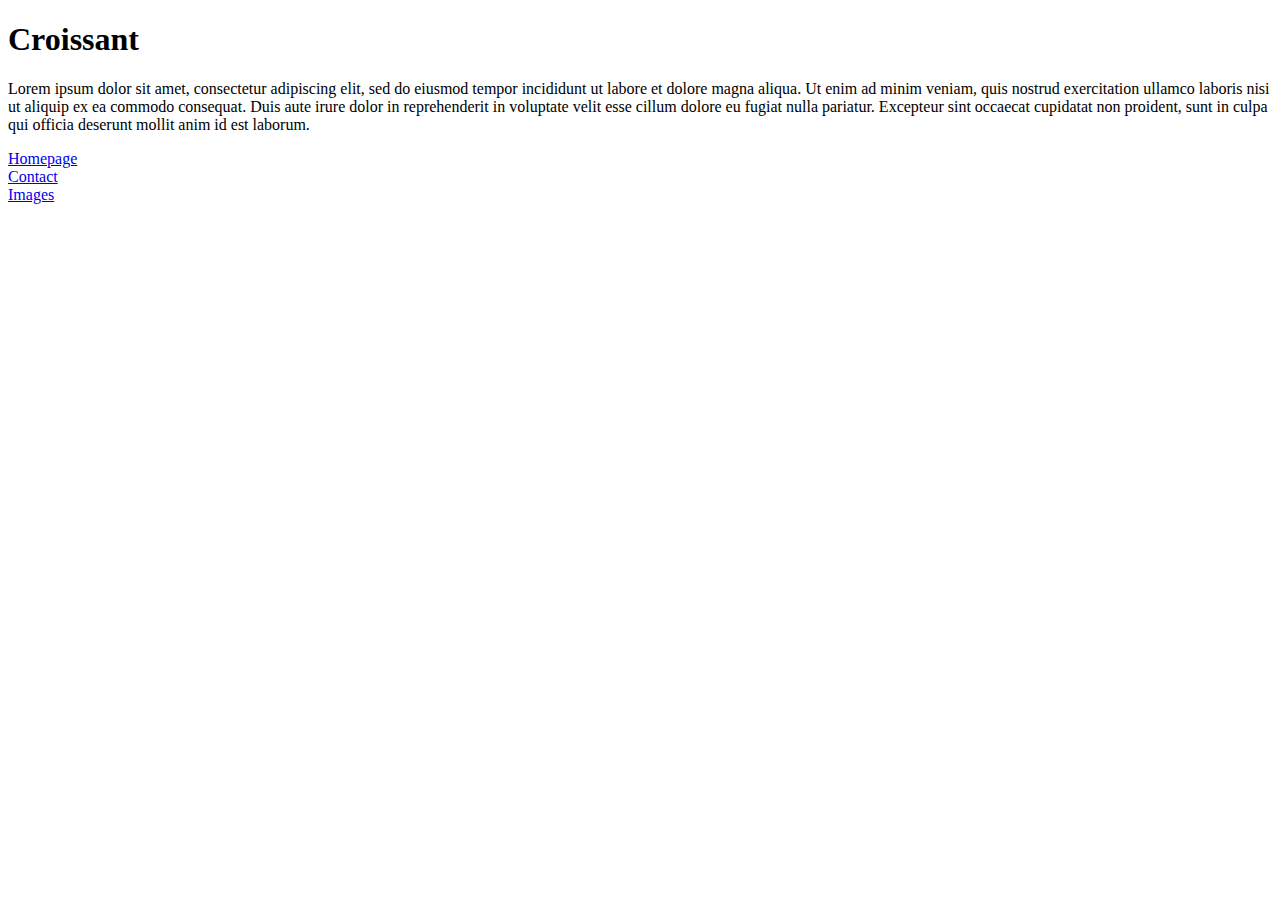
==== index.html @ a5eca82f "Added my html for Homeoage, Contact and Photo" ====
<!DOCTYPE html>
<html lang="en">
<head>
    <meta charset="UTF-8">
    <meta http-equiv="X-UA-Compatible" content="IE=edge">
    <meta name="viewport" content="width=device-width, initial-scale=1.0">
    <title>Document</title>
</head>
<body>
    <h1>Croissant</h1>
    <p>Lorem ipsum dolor sit amet, consectetur adipiscing elit, sed do eiusmod tempor incididunt ut labore et dolore magna aliqua. Ut enim ad minim veniam, quis nostrud exercitation ullamco laboris nisi ut aliquip ex ea commodo consequat. Duis aute irure dolor in reprehenderit in voluptate velit esse cillum dolore eu fugiat nulla pariatur. Excepteur sint occaecat cupidatat non proident, sunt in culpa qui officia deserunt mollit anim id est laborum.</p>
    <a href="/index.html">Homepage</a>
    <br>
    <a href="/contact.html">Contact</a>
    <br>
    <a href="/photo.html">Images</a>

</body>
</html>
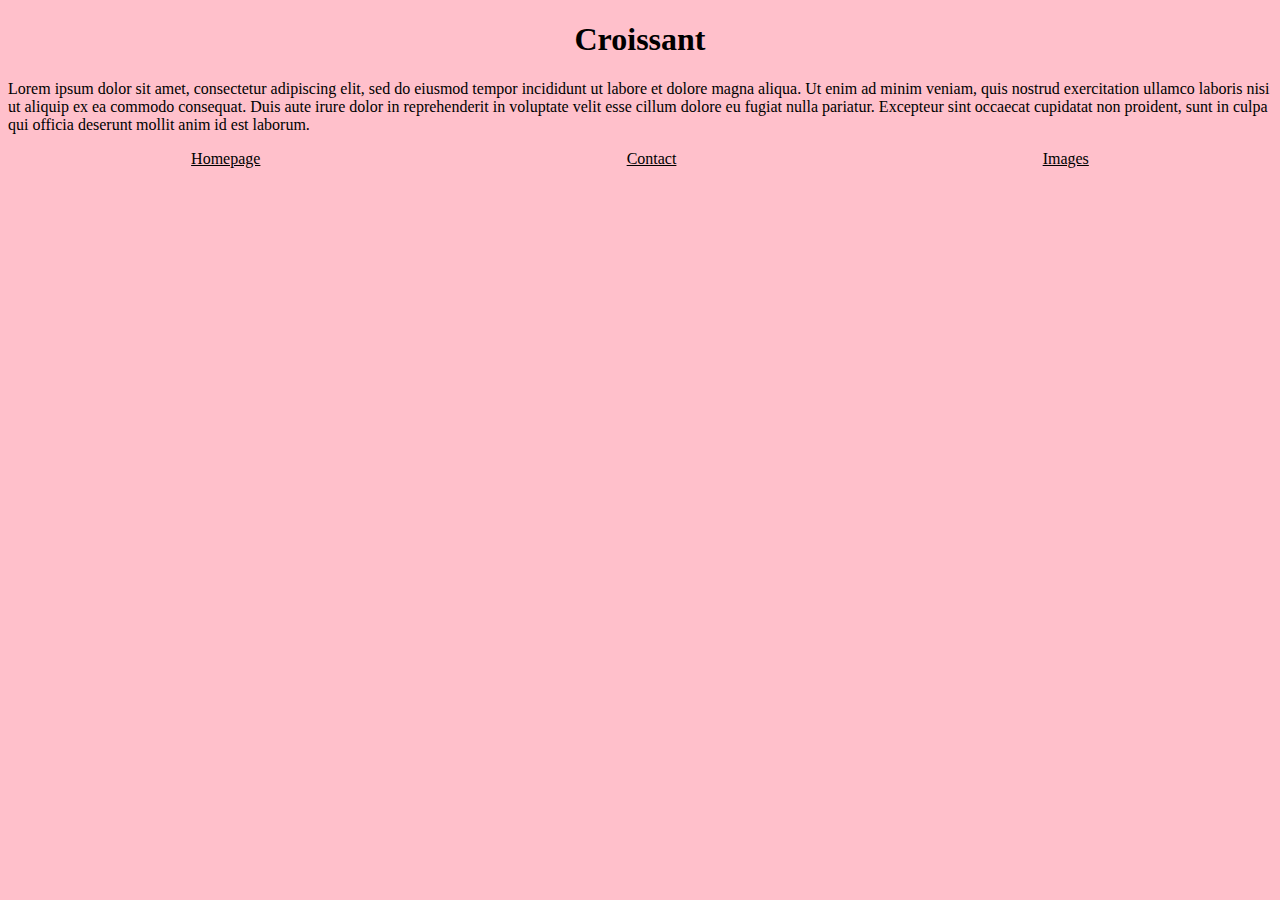
==== commit e7eb5c14: "Added my css: changed background color and centered information" ====
--- a/index.html
+++ b/index.html
@@ -4,16 +4,19 @@
     <meta charset="UTF-8">
     <meta http-equiv="X-UA-Compatible" content="IE=edge">
     <meta name="viewport" content="width=device-width, initial-scale=1.0">
+    <link rel="stylesheet" href="/css/styles.css">
     <title>Document</title>
 </head>
 <body>
     <h1>Croissant</h1>
     <p>Lorem ipsum dolor sit amet, consectetur adipiscing elit, sed do eiusmod tempor incididunt ut labore et dolore magna aliqua. Ut enim ad minim veniam, quis nostrud exercitation ullamco laboris nisi ut aliquip ex ea commodo consequat. Duis aute irure dolor in reprehenderit in voluptate velit esse cillum dolore eu fugiat nulla pariatur. Excepteur sint occaecat cupidatat non proident, sunt in culpa qui officia deserunt mollit anim id est laborum.</p>
+    <div class="options">
     <a href="/index.html">Homepage</a>
     <br>
     <a href="/contact.html">Contact</a>
     <br>
     <a href="/photo.html">Images</a>
+    </div>
 
 </body>
 </html>--- a/css/styles.css
+++ b/css/styles.css
@@ -0,0 +1,26 @@
+body {
+    background-color: pink;
+}
+h1 {
+    text-align: center;
+    color: black;
+}
+h2 {
+    text-align: center;
+    color: black;
+}
+a {
+    text-align: center;
+    color: black;
+}
+img {
+    display: block;
+    margin-left: auto;
+    margin-right: auto;
+    border-radius: 5%;
+    max-width: 100%;
+}
+.options {
+    display :flex;
+    justify-content: space-evenly;
+}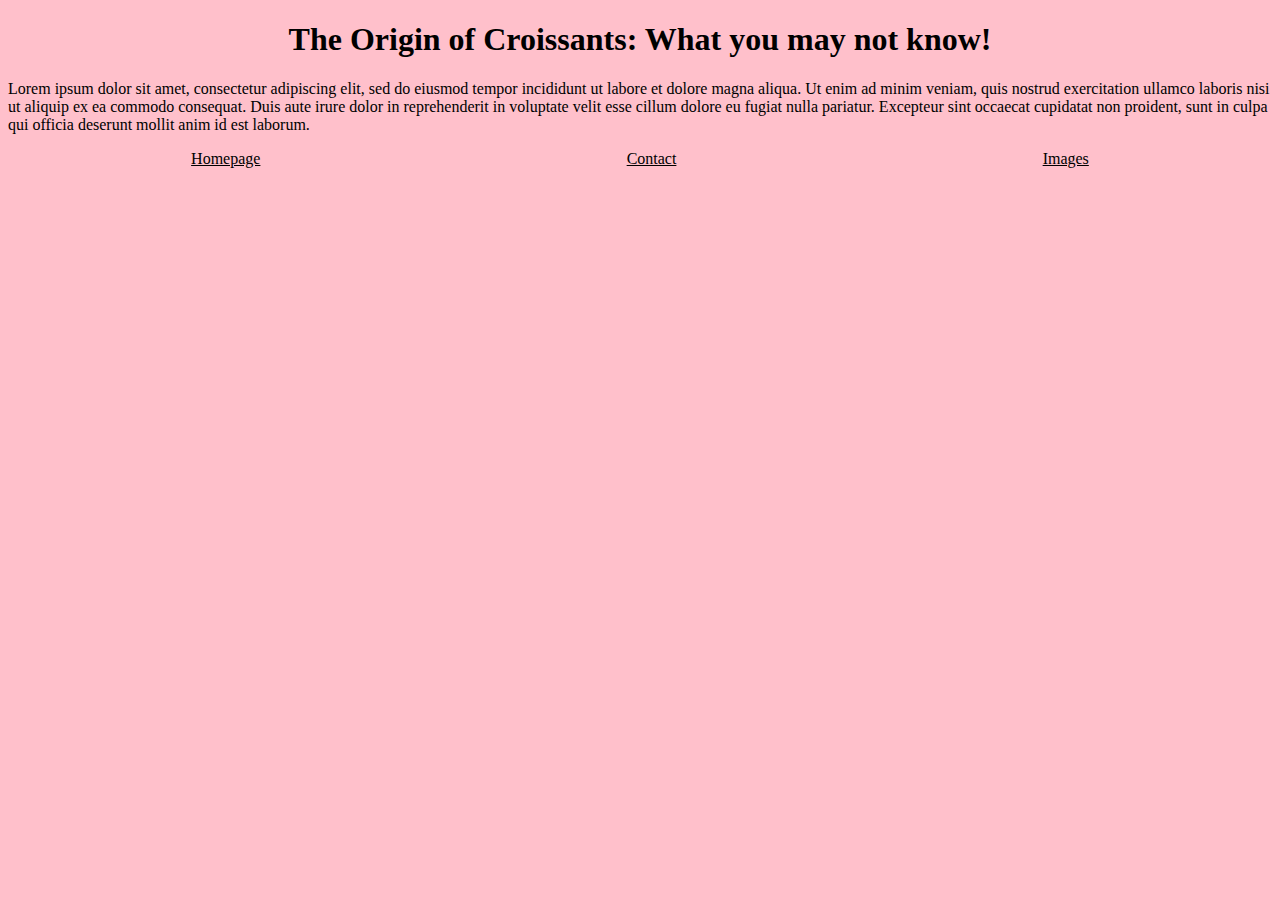
==== commit 7e64ff57: "Added SEO optimization to mainly the index page and a bit to the contact and photo pages." ====
--- a/index.html
+++ b/index.html
@@ -3,19 +3,19 @@
 <head>
     <meta charset="UTF-8">
     <meta http-equiv="X-UA-Compatible" content="IE=edge">
-    <meta name="viewport" content="width=device-width, initial-scale=1.0">
+    <meta name="description" content="Croissants are a delicious flaky bread founded in Austria.">
     <link rel="stylesheet" href="/css/styles.css">
-    <title>Document</title>
+    <title>The Origin of Croissants</title>
 </head>
 <body>
-    <h1>Croissant</h1>
+    <h1>The Origin of Croissants: What you may not know!</h1>
     <p>Lorem ipsum dolor sit amet, consectetur adipiscing elit, sed do eiusmod tempor incididunt ut labore et dolore magna aliqua. Ut enim ad minim veniam, quis nostrud exercitation ullamco laboris nisi ut aliquip ex ea commodo consequat. Duis aute irure dolor in reprehenderit in voluptate velit esse cillum dolore eu fugiat nulla pariatur. Excepteur sint occaecat cupidatat non proident, sunt in culpa qui officia deserunt mollit anim id est laborum.</p>
     <div class="options">
-    <a href="/index.html">Homepage</a>
+    <a href="/index.html" title="Homepage">Homepage</a>
     <br>
-    <a href="/contact.html">Contact</a>
+    <a href="/contact.html" title="Contact">Contact</a>
     <br>
-    <a href="/photo.html">Images</a>
+    <a href="/photo.html" title="Images">Images</a>
     </div>
 
 </body>
